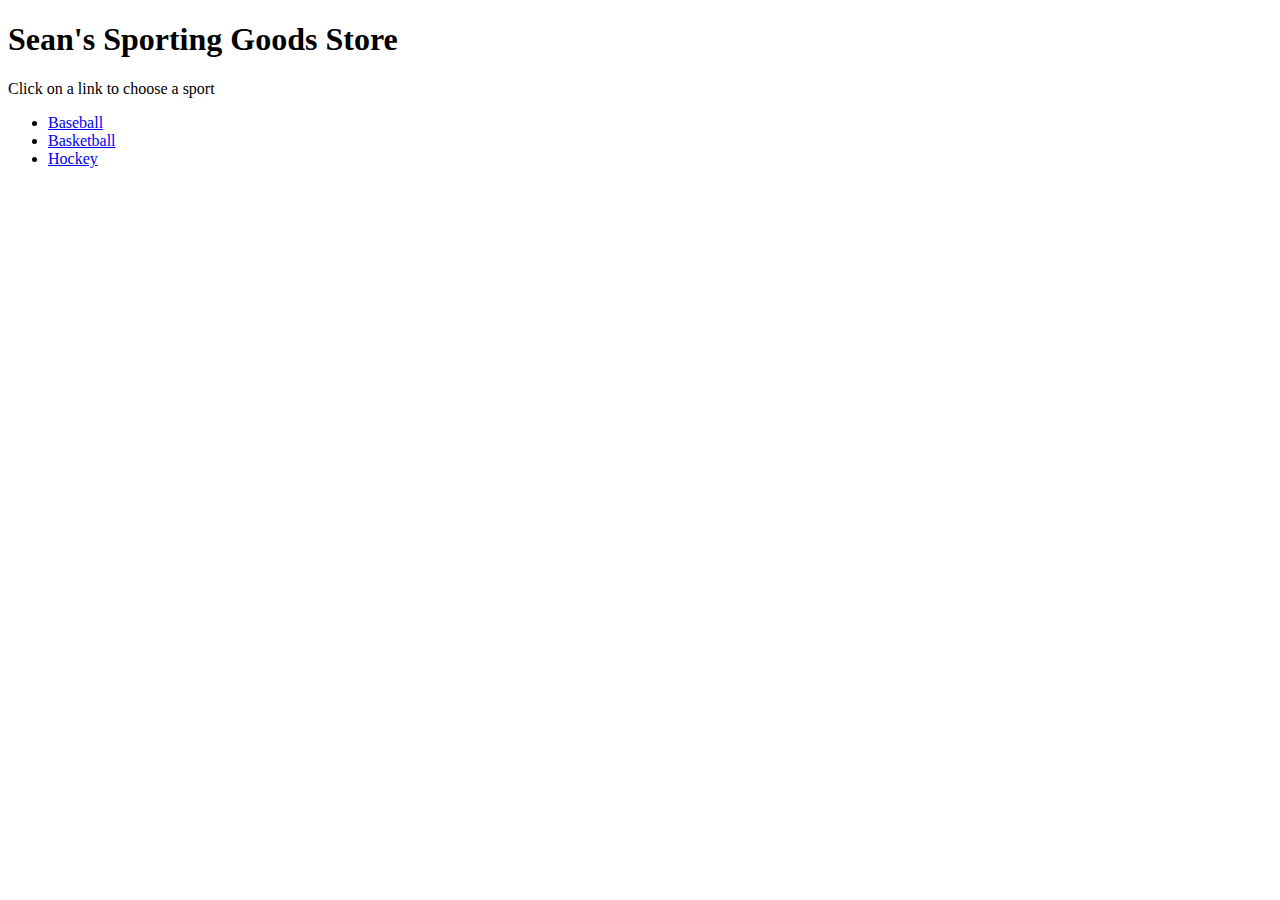
==== index.html @ 2d08ed54 "Beginning of my web page." ====
<!doctype html>
<html>
<head>
	<title>Sean's Sporting Goods Store</title>
	<style>
	</style>
</head>

<body>
<h1>Sean's Sporting Goods Store</h1>
<label>Click on a link to choose a sport</label>
<ul>
	<li><a href=baseball.html>Baseball</a></li>
	<li><a href=basketball.html>Basketball</a></li>
	<li><a href='#'>Hockey</a></li>
</ul>
<div>
</div>
</body>
</html>
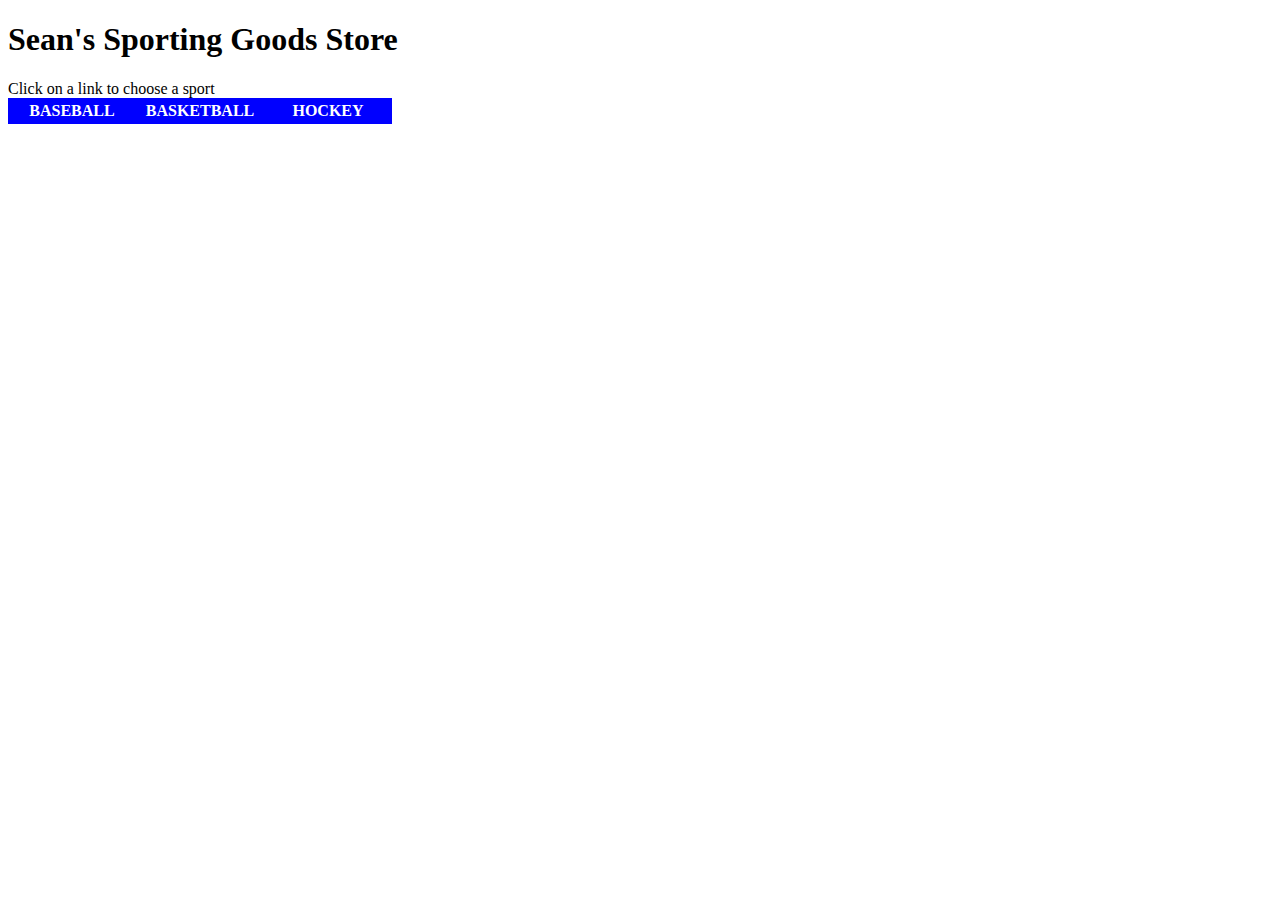
==== commit 6d91e711: "Played with CSS." ====
--- a/index.html
+++ b/index.html
@@ -2,8 +2,7 @@
 <html>
 <head>
 	<title>Sean's Sporting Goods Store</title>
-	<style>
-	</style>
+<link rel="stylesheet" type="text/css" href="css.css">
 </head>
 
 <body>
@@ -15,6 +14,7 @@
 	<li><a href='#'>Hockey</a></li>
 </ul>
 <div>
+
 </div>
 </body>
 </html>--- a/css.css
+++ b/css.css
@@ -0,0 +1,31 @@
+ul {
+    list-style-type: none;
+    margin: 0;
+    padding: 0;
+    overflow: hidden;
+}
+
+li {
+    float: left;
+}
+
+a:link, a:visited {
+    display: block;
+    width: 120px;
+    font-weight: bold;
+    color: white;
+    background-color: blue;
+    text-align: center;
+    padding: 4px;
+    text-decoration: none;
+    text-transform: uppercase;
+}
+
+a:hover, a:active {
+    background-color: red;
+}
+
+
+h1.baseball{
+	color: red;
+}
